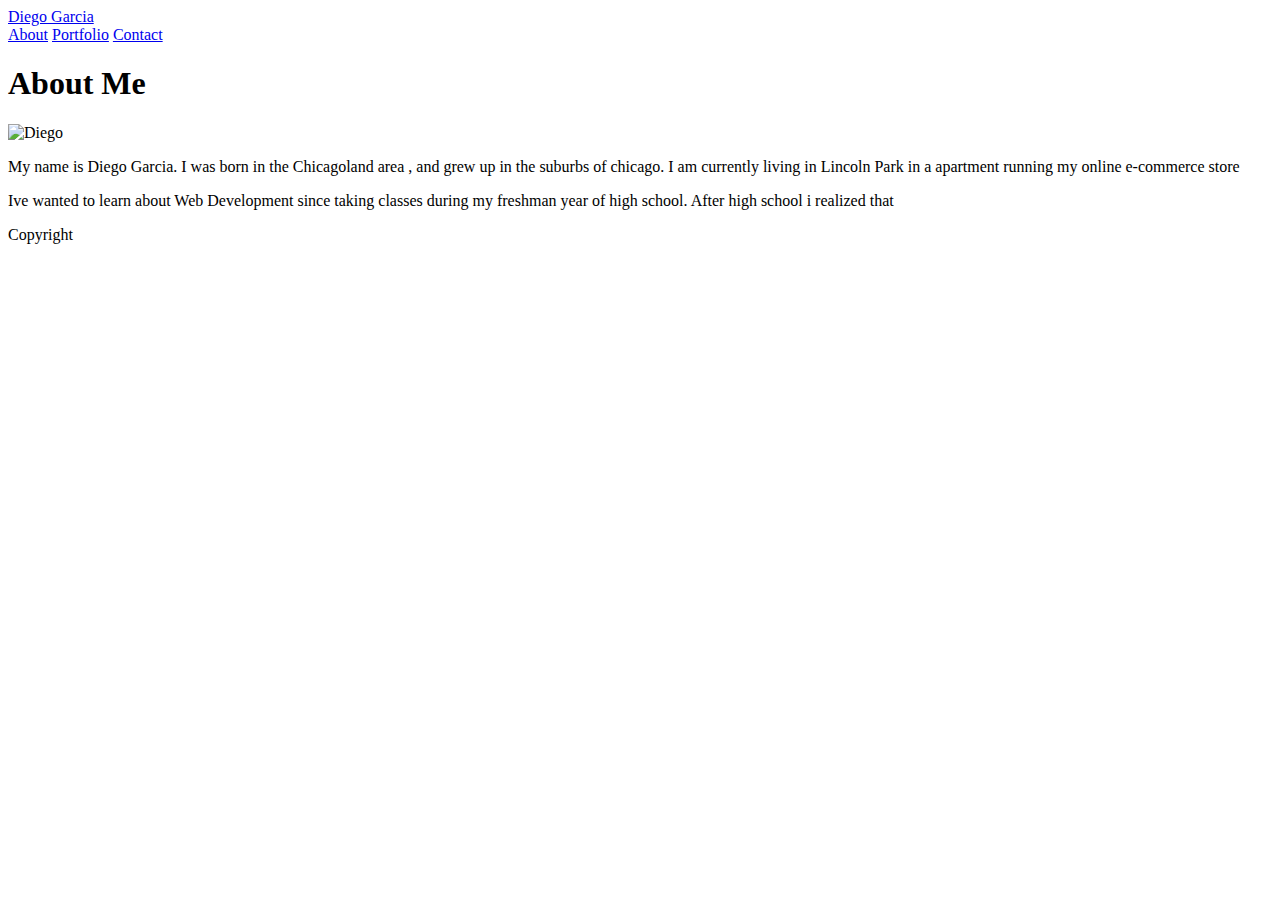
==== index.html @ 8a198716 "Add files via upload" ====
<!doctype html>
<html lang="en-us">

<head>
	<meta charset="UTF-8">
	<title>Diego's Portfolio</title>
	<link rel="stylesheet" type="text/css" href="C:\Users\dgarc\classactivity\images\assets\css\reset.css">
	<link rel="stylesheet" type="text/css" href="C:\Users\dgarc\classactivity\images\style.css">
</head>

<body>

<header id="masterhead">
	<div class="container">
		<a href="index.html" id="logo">Diego Garcia</a>
		<nav>
			<a href="index.html">About</a>
			<a href="portfolio.html">Portfolio</a>
			<a href="contact.html">Contact</a>
		</nav>
	</div>
</header>

<div id="main-container" class="container">
	<section class="main-section">
		<h1>About Me</h1>

		<img src="C:\Users\dgarc\classactivity\images\dg.jpg" class="auth-image" alt="Diego">

		<p>
			My name is Diego Garcia. I was born in the Chicagoland area , and grew up in the suburbs of chicago. I am currently living in Lincoln Park in a apartment running my online e-commerce store</p>

		<p>Ive wanted to learn about Web Development since taking classes during my freshman year of high school. After high school i realized that </p>

	</section>



<footer>
	<div class="container">
		Copyright
	</div>
</footer>
</body>

</html>
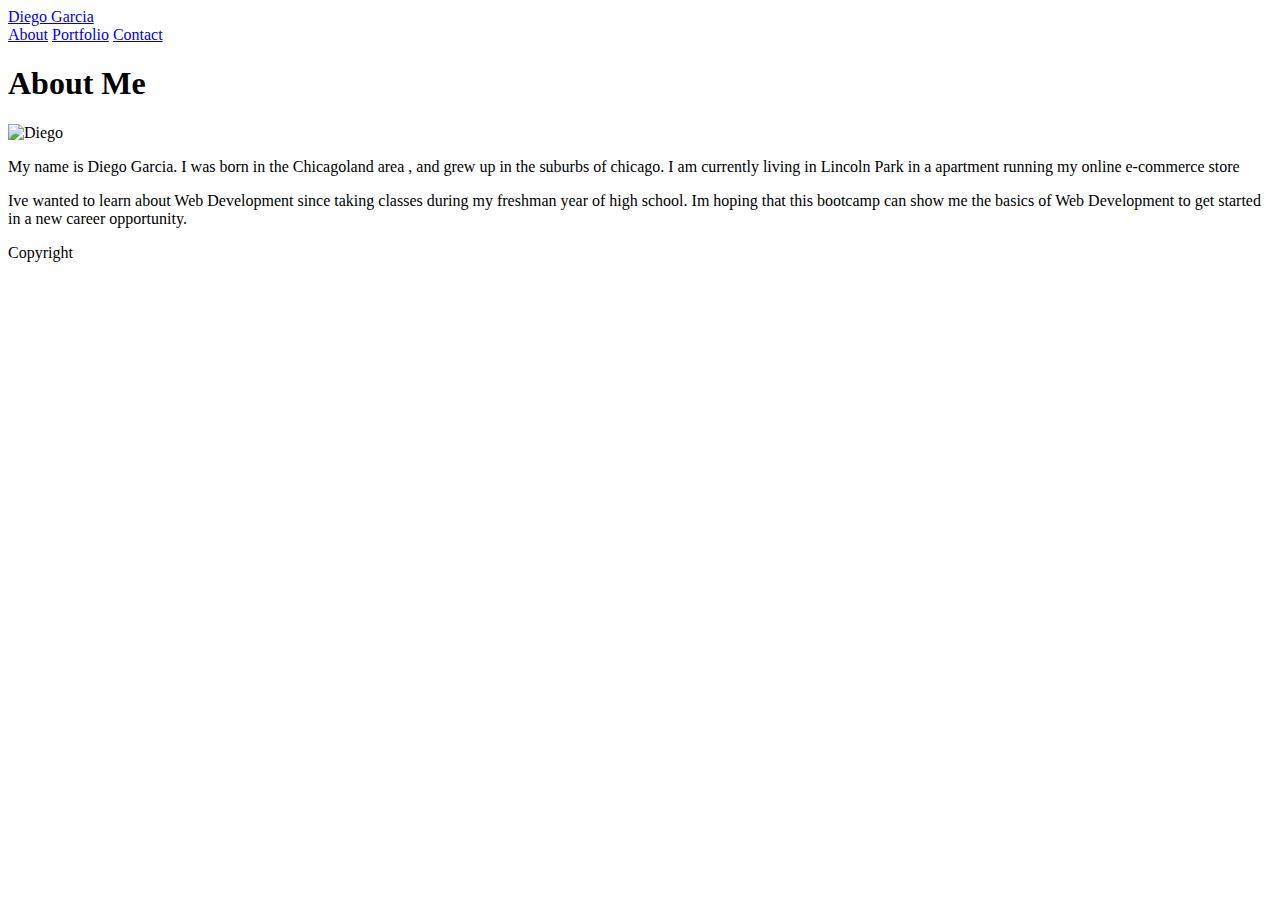
==== commit 98b9b548: "Add files via upload" ====
--- a/index.html
+++ b/index.html
@@ -4,8 +4,8 @@
 <head>
 	<meta charset="UTF-8">
 	<title>Diego's Portfolio</title>
-	<link rel="stylesheet" type="text/css" href="C:\Users\dgarc\classactivity\images\assets\css\reset.css">
-	<link rel="stylesheet" type="text/css" href="C:\Users\dgarc\classactivity\images\style.css">
+	<link rel="stylesheet" type="text/css" href="C:\Users\dgarc\classactivity\assets\normalize.css">
+	<link rel="stylesheet" type="text/css" href="C:\Users\dgarc\classactivity\assets\css\style.css">
 </head>
 
 <body>
@@ -25,12 +25,12 @@
 	<section class="main-section">
 		<h1>About Me</h1>
 
-		<img src="C:\Users\dgarc\classactivity\images\dg.jpg" class="auth-image" alt="Diego">
+		<img src="C:\Users\dgarc\classactivity\assets\images\dg.jpg" class="auth-image" alt="Diego">
 
 		<p>
 			My name is Diego Garcia. I was born in the Chicagoland area , and grew up in the suburbs of chicago. I am currently living in Lincoln Park in a apartment running my online e-commerce store</p>
 
-		<p>Ive wanted to learn about Web Development since taking classes during my freshman year of high school. After high school i realized that </p>
+		<p>Ive wanted to learn about Web Development since taking classes during my freshman year of high school. Im hoping that this bootcamp can show me the basics of Web Development to get started in a new career opportunity.</p>
 
 	</section>
 
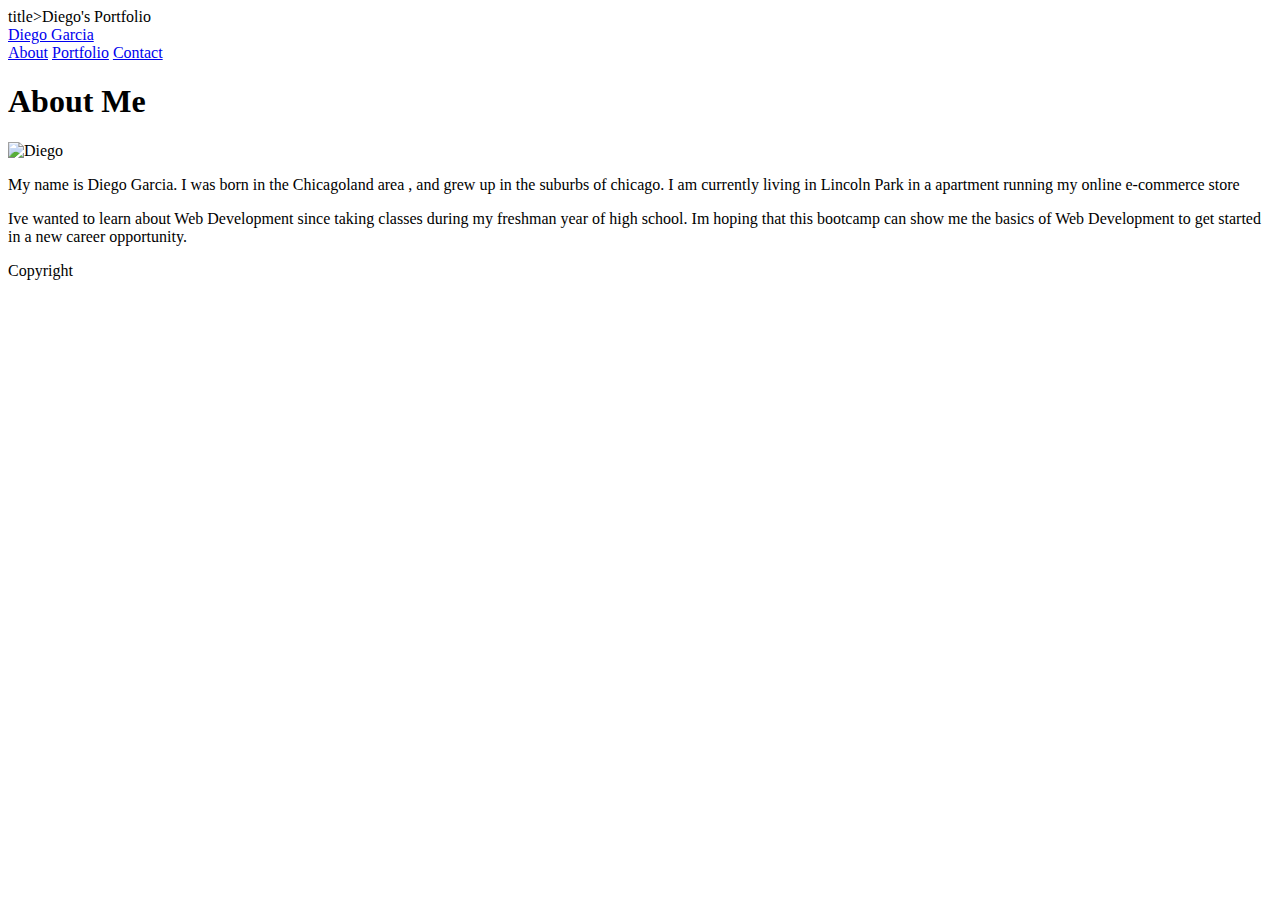
==== commit e698ca34: "Update index.html" ====
--- a/index.html
+++ b/index.html
@@ -3,9 +3,11 @@
 
 <head>
 	<meta charset="UTF-8">
-	<title>Diego's Portfolio</title>
-	<link rel="stylesheet" type="text/css" href="C:\Users\dgarc\classactivity\assets\normalize.css">
-	<link rel="stylesheet" type="text/css" href="C:\Users\dgarc\classactivity\assets\css\style.css">
+	<meta name="viewport" content="width=device-width, initial-scale=1.0">
+        <meta http-equiv="X-UA-Compatible" content="ie=edge">
+	<link rel="stylesheet" type="text/css" href="C:\Users\dgarc\classactivity\assets\normalize.css"/>
+	<link rel="stylesheet" type="text/css" href="C:\Users\dgarc\classactivity\assets\css\style.css"/>
+	title>Diego's Portfolio</title>
 </head>
 
 <body>
@@ -43,4 +45,4 @@
 </footer>
 </body>
 
-</html>+</html>
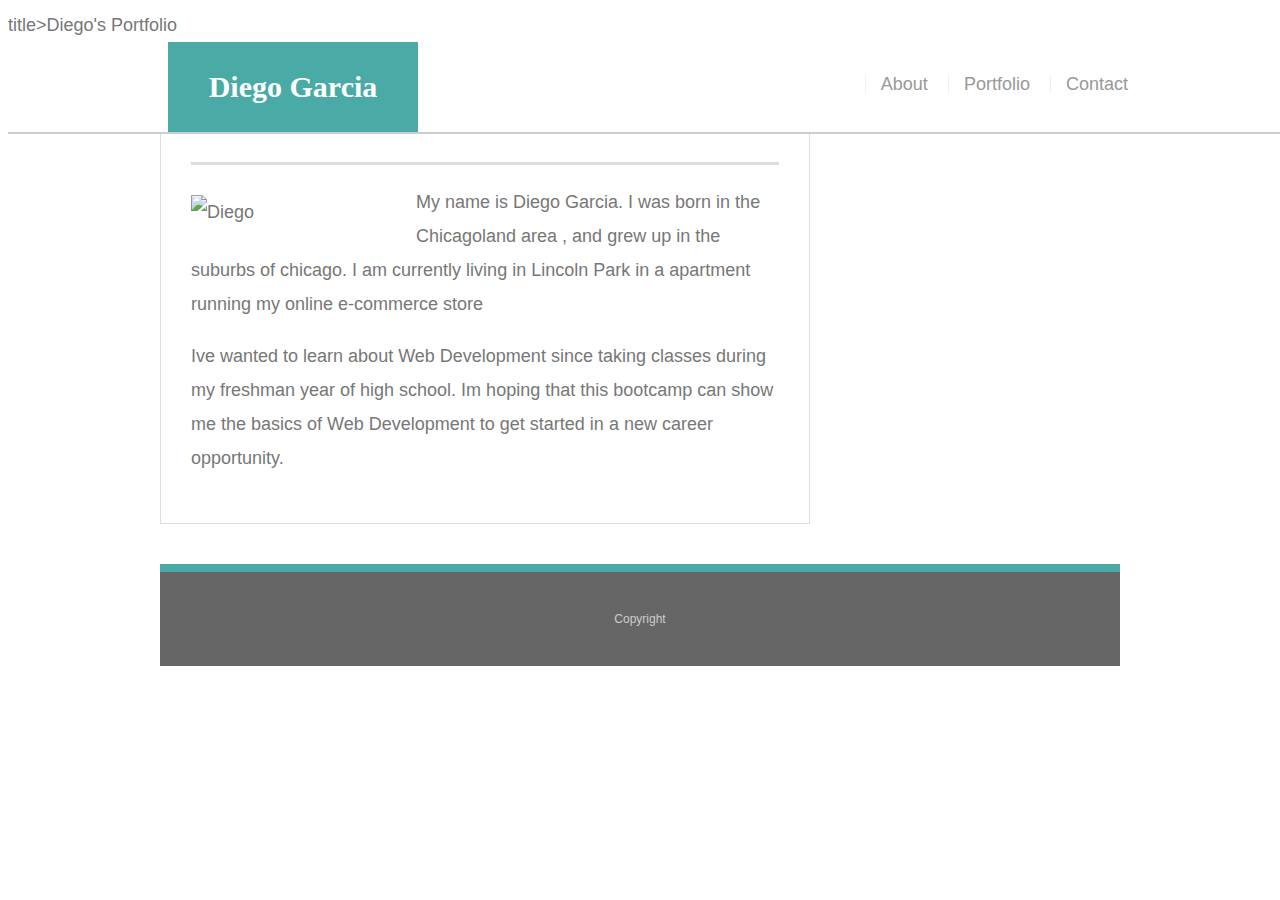
==== commit 1f337570: "Update index.html" ====
--- a/index.html
+++ b/index.html
@@ -6,7 +6,7 @@
 	<meta name="viewport" content="width=device-width, initial-scale=1.0">
         <meta http-equiv="X-UA-Compatible" content="ie=edge">
 	<link rel="stylesheet" type="text/css" href="C:\Users\dgarc\classactivity\assets\normalize.css"/>
-	<link rel="stylesheet" type="text/css" href="C:\Users\dgarc\classactivity\assets\css\style.css"/>
+	<link rel="stylesheet" type="text/css" href="style.css"/>
 	title>Diego's Portfolio</title>
 </head>
 
--- a/style.css
+++ b/style.css
@@ -0,0 +1,199 @@
+body {
+	font-family: Arial, "Helvetica Neue", Helvetica, sans-serif;
+	font-size: 18px;
+	line-height: 34px;
+	color: #777;
+	background: url("C:\Users\dgarc\classactivity\assets\images\concrete-texture.png");
+}
+* {
+	box-sizing: border-box;
+}
+
+/* general */
+
+.container {
+	width: 100%;
+	max-width: 960px;
+	margin: 0 auto;
+	clear: both;
+}
+
+h1,
+h2,
+h3,
+
+h1,
+h2,
+h3 {
+	font-family: Georgia, Times, "Times New Roman", serif;
+	font-weight: 700;
+	color: #4aaaa5;
+}
+
+h1 {
+	padding-bottom: 20px;
+	font-size: 30px;
+	line-height: 49px;
+	border-bottom: 3px solid #ddd;
+}
+
+h2,
+h3 {
+	font-size: 23px;
+}
+
+/* header */
+
+#masterhead {
+    position: fixed;
+    z-index: 99;
+	width: 100%;
+	margin: 0 0 30px;
+	overflow: auto;
+	color: #fff;
+	background: #fff;
+	border-bottom: 2px solid #ccc;
+}
+
+#logo {
+	float: left;
+	width: 250px;
+	height: 90px;
+	font-family: Georgia, Times, "Times New Roman", serif;
+	font-size: 30px;
+	font-weight: 700;
+	line-height: 90px;
+	color: #fff;
+	text-align: center;
+	text-decoration: none;
+	background: #4aaaa5;
+}
+
+nav {
+	float: right;
+	margin-top: 25px;
+}
+
+nav a {
+	display: inline-block;
+	padding-left: 15px;
+	margin-left: 15px;
+	line-height: 18px;
+	color: #999;
+	text-decoration: none;
+	border-left: 1px solid #efefef;
+}
+
+
+/* footer */
+
+footer {
+	padding: 30px 0;
+	clear: both;
+	font-size: 12px;
+	color: #fff;
+	color: #ccc;
+	text-align: center;
+	background: #666;
+	border-top: 8px solid #4aaaa5;
+}
+
+
+
+/* main */
+
+.main-container {
+	padding-top: 130px;
+}
+
+.main-section {
+	float: left;
+	width: 100%;
+	max-width: 650px;
+	padding: 30px;
+	margin: 0 0 40px;
+	background: #fff;
+	border: 1px solid #ddd;
+}
+
+/* portfolio page */
+
+.work {
+	position: relative;
+	float: left;
+	width: 274px;
+	margin: 20px 0 25px;
+	overflow: auto;
+}
+
+.work:nth-child(even) {
+	margin-right: 40px;
+}
+
+.work img {
+	width: 100%;
+	border: 0 none;
+	opacity: 0.8;
+}
+
+.work h3 {
+	position: absolute;
+	bottom: 20px;
+	width: 100%;
+	padding: 15px;
+	margin-bottom: 0;
+	font-weight: 300;
+	line-height: 30px;
+	color: #fff;
+	text-align: center;
+	background: #4aaaa5;
+	border-bottom: 0;
+}
+
+.auth-image {
+	float: left;
+	width: 200px;
+	height: auto;
+	margin-top: 10px;
+	margin-right: 25px;
+}
+
+/* contact page */
+
+.contact-form ul {
+	margin-bottom: 20px;
+}
+
+.contact-form li {
+	margin-bottom: 10px;
+}
+
+label,
+input[type=text],
+input[type=email],
+textarea {
+	display: block;
+	width: 100%;
+}
+
+input[type=text],
+input[type=email],
+textarea {
+	height: 35px;
+	padding: 0 10px;
+	font-size: 14px;
+	border: 1px solid #ddd;
+}
+
+textarea {
+	height: 200px;
+}
+
+input[type=submit] {
+	padding: 10px 30px;
+	font-size: 18px;
+	color: #fff;
+	cursor: pointer;
+	background: #4aaaa5;
+	border: 0 none;
+}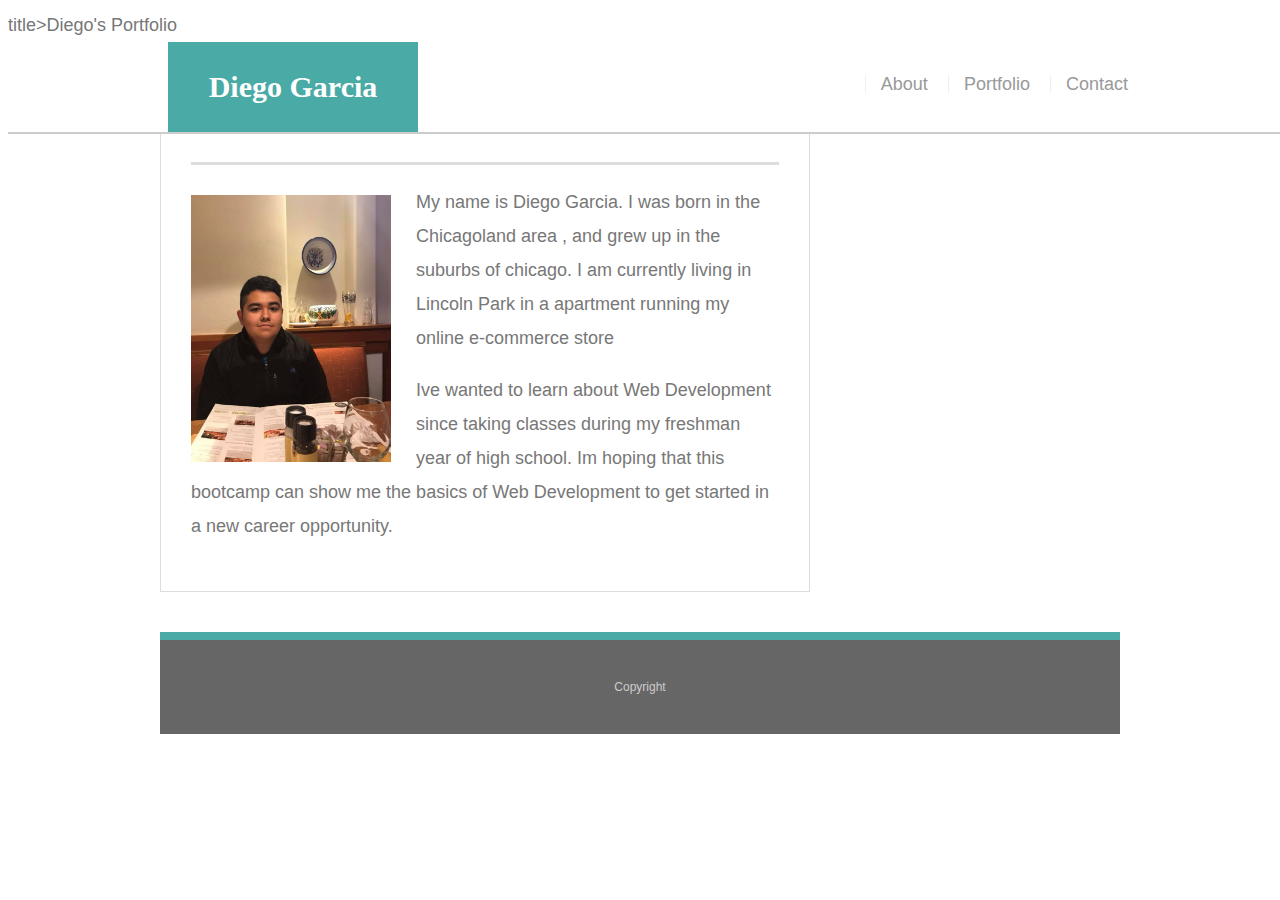
==== commit 54f3a2a7: "Update index.html" ====
--- a/index.html
+++ b/index.html
@@ -27,7 +27,7 @@
 	<section class="main-section">
 		<h1>About Me</h1>
 
-		<img src="C:\Users\dgarc\classactivity\assets\images\dg.jpg" class="auth-image" alt="Diego">
+		<img src="dg.jpg" class="auth-image" alt="Diego">
 
 		<p>
 			My name is Diego Garcia. I was born in the Chicagoland area , and grew up in the suburbs of chicago. I am currently living in Lincoln Park in a apartment running my online e-commerce store</p>
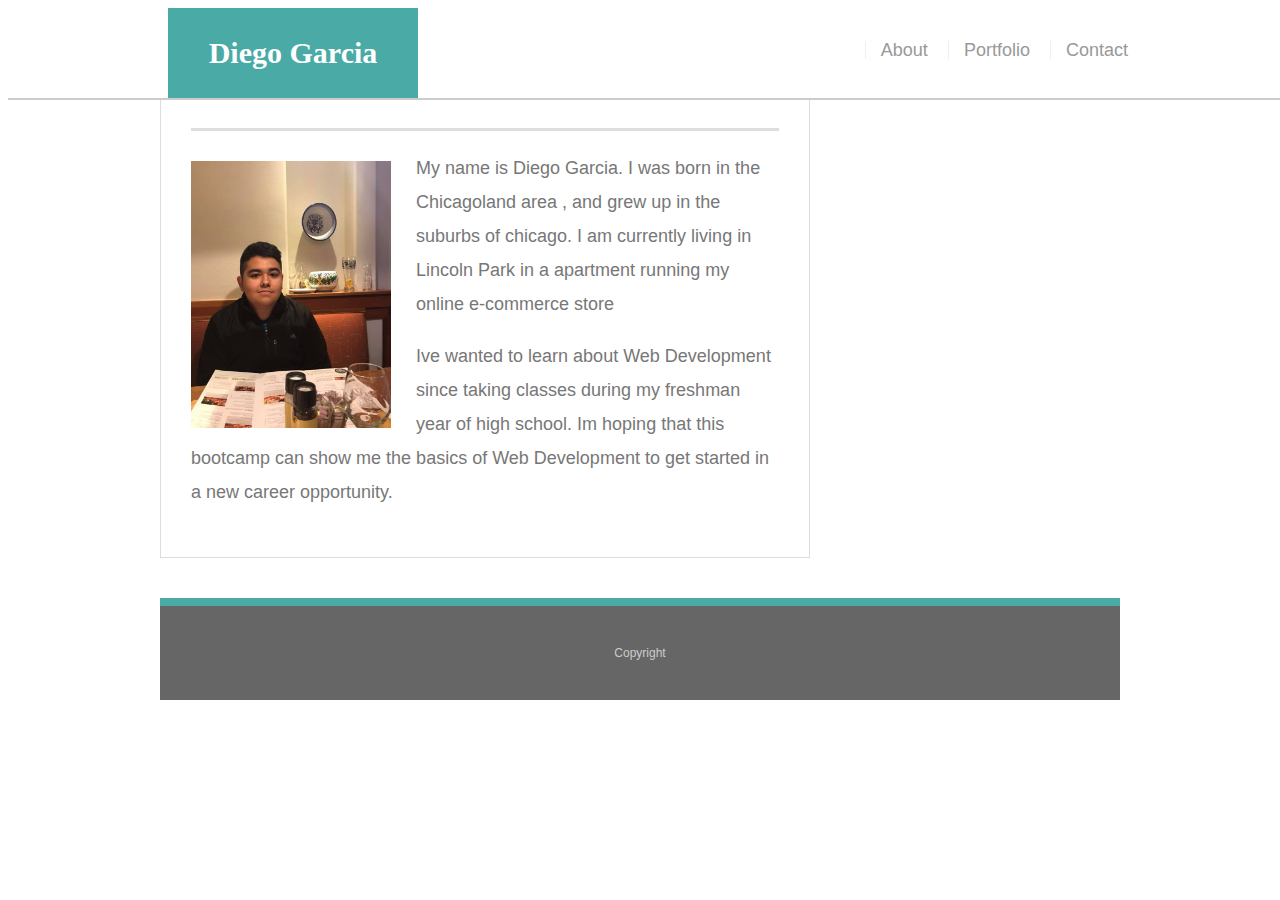
==== commit a7b09ba0: "Update index.html" ====
--- a/index.html
+++ b/index.html
@@ -7,7 +7,7 @@
         <meta http-equiv="X-UA-Compatible" content="ie=edge">
 	<link rel="stylesheet" type="text/css" href="C:\Users\dgarc\classactivity\assets\normalize.css"/>
 	<link rel="stylesheet" type="text/css" href="style.css"/>
-	title>Diego's Portfolio</title>
+	<title>Diego's Portfolio</title>
 </head>
 
 <body>
